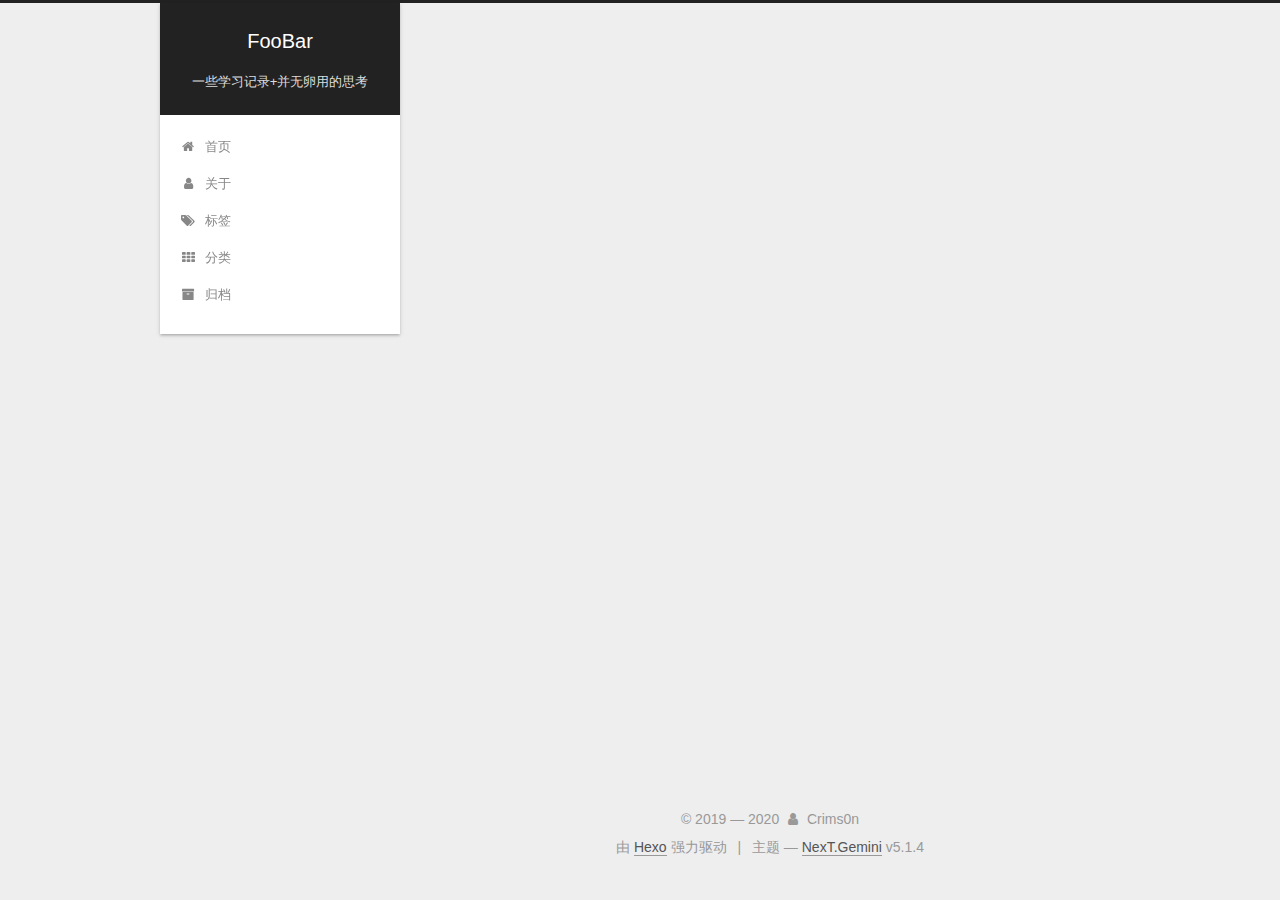
==== about/index.html @ abfc9b11 "Site updated: 2020-04-27 10:13:01" ====
<!DOCTYPE html>



  


<html class="theme-next gemini use-motion" lang="zh-Hans">
<head>
  <meta charset="UTF-8"/>
<meta http-equiv="X-UA-Compatible" content="IE=edge" />
<meta name="viewport" content="width=device-width, initial-scale=1, maximum-scale=1"/>
<meta name="theme-color" content="#222">









<meta http-equiv="Cache-Control" content="no-transform" />
<meta http-equiv="Cache-Control" content="no-siteapp" />
















  
  
  <link href="/lib/fancybox/source/jquery.fancybox.css?v=2.1.5" rel="stylesheet" type="text/css" />







<link href="/lib/font-awesome/css/font-awesome.min.css?v=4.6.2" rel="stylesheet" type="text/css" />

<link href="/css/main.css?v=5.1.4" rel="stylesheet" type="text/css" />


  <link rel="apple-touch-icon" sizes="180x180" href="/images/apple-touch-icon-next.png?v=5.1.4">


  <link rel="icon" type="image/png" sizes="32x32" href="/images/favicon-32x32-next.png?v=5.1.4">


  <link rel="icon" type="image/png" sizes="16x16" href="/images/favicon-16x16-next.png?v=5.1.4">


  <link rel="mask-icon" href="/images/logo.svg?v=5.1.4" color="#222">





  <meta name="keywords" content="Hexo, NexT" />










<meta name="description" content="间歇性因为鼻炎而冬眠的小菜鸡一只，仍然在默默的学习各种奇怪的姿势。 会发一些有关姿势的归档&#x2F;哲学的思考。">
<meta property="og:type" content="website">
<meta property="og:title" content="关于我">
<meta property="og:url" content="http://yoursite.com/about/index.html">
<meta property="og:site_name" content="FooBar">
<meta property="og:description" content="间歇性因为鼻炎而冬眠的小菜鸡一只，仍然在默默的学习各种奇怪的姿势。 会发一些有关姿势的归档&#x2F;哲学的思考。">
<meta property="article:published_time" content="2020-04-27T02:02:02.000Z">
<meta property="article:modified_time" content="2020-04-27T02:07:58.854Z">
<meta property="article:author" content="Crims0n">
<meta name="twitter:card" content="summary">



<script type="text/javascript" id="hexo.configurations">
  var NexT = window.NexT || {};
  var CONFIG = {
    root: '/',
    scheme: 'Gemini',
    version: '5.1.4',
    sidebar: {"position":"left","display":"post","offset":12,"b2t":false,"scrollpercent":false,"onmobile":false},
    fancybox: true,
    tabs: true,
    motion: {"enable":true,"async":false,"transition":{"post_block":"fadeIn","post_header":"slideDownIn","post_body":"slideDownIn","coll_header":"slideLeftIn","sidebar":"slideUpIn"}},
    duoshuo: {
      userId: '0',
      author: '博主'
    },
    algolia: {
      applicationID: '',
      apiKey: '',
      indexName: '',
      hits: {"per_page":10},
      labels: {"input_placeholder":"Search for Posts","hits_empty":"We didn't find any results for the search: ${query}","hits_stats":"${hits} results found in ${time} ms"}
    }
  };
</script>



  <link rel="canonical" href="http://yoursite.com/about/"/>





  <title>关于我 | FooBar</title>
  








<meta name="generator" content="Hexo 4.2.0"></head>

<body itemscope itemtype="http://schema.org/WebPage" lang="zh-Hans">

  
  
    
  

  <div class="container sidebar-position-left page-post-detail">
    <div class="headband"></div>

    <header id="header" class="header" itemscope itemtype="http://schema.org/WPHeader">
      <div class="header-inner"><div class="site-brand-wrapper">
  <div class="site-meta ">
    

    <div class="custom-logo-site-title">
      <a href="/"  class="brand" rel="start">
        <span class="logo-line-before"><i></i></span>
        <span class="site-title">FooBar</span>
        <span class="logo-line-after"><i></i></span>
      </a>
    </div>
      
        <p class="site-subtitle">一些学习记录+并无卵用的思考</p>
      
  </div>

  <div class="site-nav-toggle">
    <button>
      <span class="btn-bar"></span>
      <span class="btn-bar"></span>
      <span class="btn-bar"></span>
    </button>
  </div>
</div>

<nav class="site-nav">
  

  
    <ul id="menu" class="menu">
      
        
        <li class="menu-item menu-item-home">
          <a href="/%20" rel="section">
            
              <i class="menu-item-icon fa fa-fw fa-home"></i> <br />
            
            首页
          </a>
        </li>
      
        
        <li class="menu-item menu-item-about">
          <a href="/about/%20" rel="section">
            
              <i class="menu-item-icon fa fa-fw fa-user"></i> <br />
            
            关于
          </a>
        </li>
      
        
        <li class="menu-item menu-item-tags">
          <a href="/tags/%20" rel="section">
            
              <i class="menu-item-icon fa fa-fw fa-tags"></i> <br />
            
            标签
          </a>
        </li>
      
        
        <li class="menu-item menu-item-categories">
          <a href="/categories/%20" rel="section">
            
              <i class="menu-item-icon fa fa-fw fa-th"></i> <br />
            
            分类
          </a>
        </li>
      
        
        <li class="menu-item menu-item-archives">
          <a href="/archives/%20" rel="section">
            
              <i class="menu-item-icon fa fa-fw fa-archive"></i> <br />
            
            归档
          </a>
        </li>
      

      
    </ul>
  

  
</nav>



 </div>
    </header>

    <main id="main" class="main">
      <div class="main-inner">
        <div class="content-wrap">
          <div id="content" class="content">
            

  <div id="posts" class="posts-expand">
    
    
    
    <div class="post-block page">
      <header class="post-header">

	<h1 class="post-title" itemprop="name headline">关于我</h1>



</header>

      
      
      
      <div class="post-body">
        
        
          <p>间歇性因为鼻炎而冬眠的小菜鸡一只，仍然在默默的学习各种奇怪的姿势。</p>
<p>会发一些有关姿势的归档/哲学的思考。</p>

        
      </div>
      
      
      
    </div>
    
    
    
  </div>


          </div>
          


          

  



        </div>
        
          
  
  <div class="sidebar-toggle">
    <div class="sidebar-toggle-line-wrap">
      <span class="sidebar-toggle-line sidebar-toggle-line-first"></span>
      <span class="sidebar-toggle-line sidebar-toggle-line-middle"></span>
      <span class="sidebar-toggle-line sidebar-toggle-line-last"></span>
    </div>
  </div>

  <aside id="sidebar" class="sidebar">
    
    <div class="sidebar-inner">

      

      

      <section class="site-overview-wrap sidebar-panel sidebar-panel-active">
        <div class="site-overview">
          <div class="site-author motion-element" itemprop="author" itemscope itemtype="http://schema.org/Person">
            
              <p class="site-author-name" itemprop="name">Crims0n</p>
              <p class="site-description motion-element" itemprop="description">一个正在努力脱离高级趣味的菜鸡</p>
          </div>

          <nav class="site-state motion-element">

            
              <div class="site-state-item site-state-posts">
              
                <a href="/archives/%20%7C%7C%20archive">
              
                  <span class="site-state-item-count">2</span>
                  <span class="site-state-item-name">日志</span>
                </a>
              </div>
            

            

            

          </nav>

          

          
            <div class="links-of-author motion-element">
                
                  <span class="links-of-author-item">
                    <a href="https://github.com/King-Crims0n" target="_blank" title="GitHub">
                      
                        <i class="fa fa-fw fa-github"></i>GitHub</a>
                  </span>
                
            </div>
          

          
          

          
          
            <div class="links-of-blogroll motion-element links-of-blogroll-block">
              <div class="links-of-blogroll-title">
                <i class="fa  fa-fw fa-link"></i>
                亦师亦友
              </div>
              <ul class="links-of-blogroll-list">
                
                  <li class="links-of-blogroll-item">
                    <a href="http://evilxyz.xyz" title="finger" target="_blank">finger</a>
                  </li>
                
                  <li class="links-of-blogroll-item">
                    <a href="http://blog.codefat.cn" title="codefat" target="_blank">codefat</a>
                  </li>
                
                  <li class="links-of-blogroll-item">
                    <a href="http://pyqq.top" title="鸡哥" target="_blank">鸡哥</a>
                  </li>
                
                  <li class="links-of-blogroll-item">
                    <a href="https://wuhanuu.top" title="汉哥" target="_blank">汉哥</a>
                  </li>
                
                  <li class="links-of-blogroll-item">
                    <a href="https://liuzhendong.xyz" title="东哥" target="_blank">东哥</a>
                  </li>
                
              </ul>
            </div>
          

          

        </div>
      </section>

      

      

    </div>
  </aside>


        
      </div>
    </main>

    <footer id="footer" class="footer">
      <div class="footer-inner">
        <div class="copyright">&copy; 2019 &mdash; <span itemprop="copyrightYear">2020</span>
  <span class="with-love">
    <i class="fa fa-user"></i>
  </span>
  <span class="author" itemprop="copyrightHolder">Crims0n</span>

  
</div>


  <div class="powered-by">由 <a class="theme-link" target="_blank" href="https://hexo.io">Hexo</a> 强力驱动</div>



  <span class="post-meta-divider">|</span>



  <div class="theme-info">主题 &mdash; <a class="theme-link" target="_blank" href="https://github.com/iissnan/hexo-theme-next">NexT.Gemini</a> v5.1.4</div>




        







        
      </div>
    </footer>

    
      <div class="back-to-top">
        <i class="fa fa-arrow-up"></i>
        
      </div>
    

    

  </div>

  

<script type="text/javascript">
  if (Object.prototype.toString.call(window.Promise) !== '[object Function]') {
    window.Promise = null;
  }
</script>









  












  
  
    <script type="text/javascript" src="/lib/jquery/index.js?v=2.1.3"></script>
  

  
  
    <script type="text/javascript" src="/lib/fastclick/lib/fastclick.min.js?v=1.0.6"></script>
  

  
  
    <script type="text/javascript" src="/lib/jquery_lazyload/jquery.lazyload.js?v=1.9.7"></script>
  

  
  
    <script type="text/javascript" src="/lib/velocity/velocity.min.js?v=1.2.1"></script>
  

  
  
    <script type="text/javascript" src="/lib/velocity/velocity.ui.min.js?v=1.2.1"></script>
  

  
  
    <script type="text/javascript" src="/lib/fancybox/source/jquery.fancybox.pack.js?v=2.1.5"></script>
  


  


  <script type="text/javascript" src="/js/src/utils.js?v=5.1.4"></script>

  <script type="text/javascript" src="/js/src/motion.js?v=5.1.4"></script>



  
  


  <script type="text/javascript" src="/js/src/affix.js?v=5.1.4"></script>

  <script type="text/javascript" src="/js/src/schemes/pisces.js?v=5.1.4"></script>



  
  <script type="text/javascript" src="/js/src/scrollspy.js?v=5.1.4"></script>
<script type="text/javascript" src="/js/src/post-details.js?v=5.1.4"></script>



  


  <script type="text/javascript" src="/js/src/bootstrap.js?v=5.1.4"></script>



  


  




	





  





  












  





  

  

  

  
  

  

  

  

</body>
</html>
---- css/main.css ----
/* normalize.css v3.0.2 | MIT License | git.io/normalize */
html {
  font-family: sans-serif; /* 1 */
  -ms-text-size-adjust: 100%; /* 2 */
  -webkit-text-size-adjust: 100%; /* 2 */
}
body {
  margin: 0;
}
article,
aside,
details,
figcaption,
figure,
footer,
header,
hgroup,
main,
menu,
nav,
section,
summary {
  display: block;
}
audio,
canvas,
progress,
video {
  display: inline-block; /* 1 */
  vertical-align: baseline; /* 2 */
}
audio:not([controls]) {
  display: none;
  height: 0;
}
[hidden],
template {
  display: none;
}
a {
  background-color: transparent;
}
a:active,
a:hover {
  outline: 0;
}
abbr[title] {
  border-bottom: 1px dotted;
}
b,
strong {
  font-weight: bold;
}
dfn {
  font-style: italic;
}
h1 {
  font-size: 2em;
  margin: 0.67em 0;
}
mark {
  background: #ff0;
  color: #000;
}
small {
  font-size: 80%;
}
sub,
sup {
  font-size: 75%;
  line-height: 0;
  position: relative;
  vertical-align: baseline;
}
sup {
  top: -0.5em;
}
sub {
  bottom: -0.25em;
}
img {
  border: 0;
}
svg:not(:root) {
  overflow: hidden;
}
figure {
  margin: 1em 40px;
}
hr {
  -moz-box-sizing: content-box;
  box-sizing: content-box;
  height: 0;
}
pre {
  overflow: auto;
}
code,
kbd,
pre,
samp {
  font-family: monospace, monospace;
  font-size: 1em;
}
button,
input,
optgroup,
select,
textarea {
  color: inherit; /* 1 */
  font: inherit; /* 2 */
  margin: 0; /* 3 */
}
button {
  overflow: visible;
}
button,
select {
  text-transform: none;
}
button,
html input[type="button"],
input[type="reset"],
input[type="submit"] {
  -webkit-appearance: button; /* 2 */
  cursor: pointer; /* 3 */
}
button[disabled],
html input[disabled] {
  cursor: default;
}
button::-moz-focus-inner,
input::-moz-focus-inner {
  border: 0;
  padding: 0;
}
input {
  line-height: normal;
}
input[type="checkbox"],
input[type="radio"] {
  box-sizing: border-box; /* 1 */
  padding: 0; /* 2 */
}
input[type="number"]::-webkit-inner-spin-button,
input[type="number"]::-webkit-outer-spin-button {
  height: auto;
}
input[type="search"] {
  -webkit-appearance: textfield; /* 1 */
  -moz-box-sizing: content-box;
  -webkit-box-sizing: content-box; /* 2 */
  box-sizing: content-box;
}
input[type="search"]::-webkit-search-cancel-button,
input[type="search"]::-webkit-search-decoration {
  -webkit-appearance: none;
}
fieldset {
  border: 1px solid #c0c0c0;
  margin: 0 2px;
  padding: 0.35em 0.625em 0.75em;
}
legend {
  border: 0; /* 1 */
  padding: 0; /* 2 */
}
textarea {
  overflow: auto;
}
optgroup {
  font-weight: bold;
}
table {
  border-collapse: collapse;
  border-spacing: 0;
}
td,
th {
  padding: 0;
}
::selection {
  background: #262a30;
  color: #fff;
}
body {
  position: relative;
  font-family: 'Lato', "PingFang SC", "Microsoft YaHei", sans-serif;
  font-size: 14px;
  line-height: 2;
  color: #555;
  background: #eee;
}
@media (max-width: 767px) {
  body {
    padding-right: 0 !important;
  }
}
@media (min-width: 768px) and (max-width: 991px) {
  body {
    padding-right: 0 !important;
  }
}
@media (min-width: 1600px) {
  body {
    font-size: 16px;
  }
}
h1,
h2,
h3,
h4,
h5,
h6 {
  margin: 0;
  padding: 0;
  font-weight: bold;
  line-height: 1.5;
  font-family: 'Lato', "PingFang SC", "Microsoft YaHei", sans-serif;
}
h2,
h3,
h4,
h5,
h6 {
  margin: 20px 0 15px;
}
h1 {
  font-size: 22px;
}
@media (max-width: 767px) {
  h1 {
    font-size: 18px;
  }
}
h2 {
  font-size: 20px;
}
@media (max-width: 767px) {
  h2 {
    font-size: 16px;
  }
}
h3 {
  font-size: 18px;
}
@media (max-width: 767px) {
  h3 {
    font-size: 14px;
  }
}
h4 {
  font-size: 16px;
}
@media (max-width: 767px) {
  h4 {
    font-size: 12px;
  }
}
h5 {
  font-size: 14px;
}
@media (max-width: 767px) {
  h5 {
    font-size: 10px;
  }
}
h6 {
  font-size: 12px;
}
@media (max-width: 767px) {
  h6 {
    font-size: 8px;
  }
}
p {
  margin: 0 0 20px 0;
}
a {
  color: #555;
  text-decoration: none;
  outline: none;
  border-bottom: 1px solid #999;
  word-wrap: break-word;
}
a:hover {
  color: #222;
  border-bottom-color: #222;
}
blockquote {
  margin: 0;
  padding: 0;
}
img {
  display: block;
  margin: auto;
  max-width: 100%;
  height: auto;
}
hr {
  margin: 40px 0;
  height: 3px;
  border: none;
  background-color: #ddd;
  background-image: repeating-linear-gradient(-45deg, #fff, #fff 4px, transparent 4px, transparent 8px);
}
blockquote {
  padding: 0 15px;
  color: #666;
  border-left: 4px solid #ddd;
}
blockquote cite::before {
  content: "-";
  padding: 0 5px;
}
dt {
  font-weight: 700;
}
dd {
  margin: 0;
  padding: 0;
}
kbd {
  border: 1px solid #ccc;
  border-radius: 0.2em;
  box-shadow: 0.1em 0.1em 0.2em rgba(0,0,0,0.1);
  background-color: #f9f9f9;
  font-family: inherit;
  background-image: -webkit-linear-gradient(top, #eee, #fff, #eee);
  padding: 0.1em 0.3em;
  white-space: nowrap;
}
.text-left {
  text-align: left;
}
.text-center {
  text-align: center;
}
.text-right {
  text-align: right;
}
.text-justify {
  text-align: justify;
}
.text-nowrap {
  white-space: nowrap;
}
.text-lowercase {
  text-transform: lowercase;
}
.text-uppercase {
  text-transform: uppercase;
}
.text-capitalize {
  text-transform: capitalize;
}
.center-block {
  display: block;
  margin-left: auto;
  margin-right: auto;
}
.clearfix:before,
.clearfix:after {
  content: " ";
  display: table;
}
.clearfix:after {
  clear: both;
}
.pullquote {
  width: 45%;
}
.pullquote.left {
  float: left;
  margin-left: 5px;
  margin-right: 10px;
}
.pullquote.right {
  float: right;
  margin-left: 10px;
  margin-right: 5px;
}
.affix.affix.affix {
  position: fixed;
}
.translation {
  margin-top: -20px;
  font-size: 14px;
  color: #999;
}
.scrollbar-measure {
  width: 100px;
  height: 100px;
  overflow: scroll;
  position: absolute;
  top: -9999px;
}
.use-motion .motion-element {
  opacity: 0;
}
table {
  margin: 20px 0;
  width: 100%;
  border-collapse: collapse;
  border-spacing: 0;
  border: 1px solid #ddd;
  font-size: 14px;
  table-layout: fixed;
  word-wrap: break-all;
}
table>tbody>tr:nth-of-type(odd) {
  background-color: #f9f9f9;
}
table>tbody>tr:hover {
  background-color: #f5f5f5;
}
caption,
th,
td {
  padding: 8px;
  text-align: left;
  vertical-align: middle;
  font-weight: normal;
}
th,
td {
  border-bottom: 3px solid #ddd;
  border-right: 1px solid #eee;
}
th {
  padding-bottom: 10px;
  font-weight: 700;
}
td {
  border-bottom-width: 1px;
}
html,
body {
  height: 100%;
}
.container {
  position: relative;
  min-height: 100%;
}
.header-inner {
  margin: 0 auto;
  padding: 100px 0 70px;
  width: calc(100% - 252px);
}
@media (min-width: 1600px) {
  .container .header-inner {
    width: 900px;
  }
}
.main {
  padding-bottom: 150px;
}
.main-inner {
  margin: 0 auto;
  width: calc(100% - 252px);
}
@media (min-width: 1600px) {
  .container .main-inner {
    width: 900px;
  }
}
.footer {
  position: absolute;
  left: 0;
  bottom: 0;
  width: 100%;
  min-height: 50px;
}
.footer-inner {
  box-sizing: border-box;
  margin: 20px auto;
  width: calc(100% - 252px);
}
@media (min-width: 1600px) {
  .container .footer-inner {
    width: 900px;
  }
}
pre,
.highlight {
  overflow: auto;
  margin: 20px 0;
  padding: 0;
  font-size: 13px;
  color: #4d4d4c;
  background: #f7f7f7;
  line-height: 1.6;
}
pre,
code {
  font-family: consolas, Menlo, "PingFang SC", "Microsoft YaHei", monospace;
}
code {
  padding: 2px 4px;
  word-wrap: break-word;
  color: #555;
  background: #eee;
  border-radius: 3px;
  font-size: 13px;
}
pre {
  padding: 10px;
}
pre code {
  padding: 0;
  color: #4d4d4c;
  background: none;
  text-shadow: none;
}
.highlight {
  border-radius: 1px;
}
.highlight pre {
  border: none;
  margin: 0;
  padding: 10px 0;
}
.highlight table {
  margin: 0;
  width: auto;
  border: none;
}
.highlight td {
  border: none;
  padding: 0;
}
.highlight figcaption {
  font-size: 1em;
  color: #4d4d4c;
  line-height: 1em;
  margin-bottom: 1em;
}
.highlight figcaption:before,
.highlight figcaption:after {
  content: " ";
  display: table;
}
.highlight figcaption:after {
  clear: both;
}
.highlight figcaption a {
  float: right;
  color: #4d4d4c;
}
.highlight figcaption a:hover {
  border-bottom-color: #4d4d4c;
}
.highlight .gutter pre {
  padding-left: 10px;
  padding-right: 10px;
  color: #869194;
  text-align: right;
  background-color: #eff2f3;
}
.highlight .code pre {
  width: 100%;
  padding-left: 10px;
  padding-right: 10px;
  background-color: #f7f7f7;
}
.highlight .line {
  height: 20px;
}
.gutter {
  -webkit-user-select: none;
  -moz-user-select: none;
  -ms-user-select: none;
  user-select: none;
}
.gist table {
  width: auto;
}
.gist table td {
  border: none;
}
pre .deletion {
  background: #fdd;
}
pre .addition {
  background: #dfd;
}
pre .meta {
  color: #8959a8;
}
pre .comment {
  color: #8e908c;
}
pre .variable,
pre .attribute,
pre .tag,
pre .regexp,
pre .ruby .constant,
pre .xml .tag .title,
pre .xml .pi,
pre .xml .doctype,
pre .html .doctype,
pre .css .id,
pre .css .class,
pre .css .pseudo {
  color: #c82829;
}
pre .number,
pre .preprocessor,
pre .built_in,
pre .literal,
pre .params,
pre .constant,
pre .command {
  color: #f5871f;
}
pre .ruby .class .title,
pre .css .rules .attribute,
pre .string,
pre .value,
pre .inheritance,
pre .header,
pre .ruby .symbol,
pre .xml .cdata,
pre .special,
pre .number,
pre .formula {
  color: #718c00;
}
pre .title,
pre .css .hexcolor {
  color: #3e999f;
}
pre .function,
pre .python .decorator,
pre .python .title,
pre .ruby .function .title,
pre .ruby .title .keyword,
pre .perl .sub,
pre .javascript .title,
pre .coffeescript .title {
  color: #4271ae;
}
pre .keyword,
pre .javascript .function {
  color: #8959a8;
}
.full-image.full-image.full-image.full-image {
  border: none;
  max-width: 100%;
  width: auto;
  margin: 20px auto 25px;
}
@media (min-width: 992px) {
  .full-image.full-image.full-image.full-image {
    max-width: none;
    width: 118%;
    margin: 0 -9%;
  }
}
.blockquote-center,
.page-home .post-type-quote blockquote,
.page-post-detail .post-type-quote blockquote {
  position: relative;
  margin: 40px 0;
  padding: 0;
  border-left: none;
  text-align: center;
}
.blockquote-center::before,
.page-home .post-type-quote blockquote::before,
.page-post-detail .post-type-quote blockquote::before,
.blockquote-center::after,
.page-home .post-type-quote blockquote::after,
.page-post-detail .post-type-quote blockquote::after {
  position: absolute;
  content: ' ';
  display: block;
  width: 100%;
  height: 24px;
  opacity: 0.2;
  background-repeat: no-repeat;
  background-position: 0 -6px;
  background-size: 22px 22px;
}
.blockquote-center::before,
.page-home .post-type-quote blockquote::before,
.page-post-detail .post-type-quote blockquote::before {
  top: -20px;
  background-image: url("../images/quote-l.svg");
  border-top: 1px solid #ccc;
}
.blockquote-center::after,
.page-home .post-type-quote blockquote::after,
.page-post-detail .post-type-quote blockquote::after {
  bottom: -20px;
  background-image: url("../images/quote-r.svg");
  border-bottom: 1px solid #ccc;
  background-position: 100% 8px;
}
.blockquote-center p,
.page-home .post-type-quote blockquote p,
.page-post-detail .post-type-quote blockquote p,
.blockquote-center div,
.page-home .post-type-quote blockquote div,
.page-post-detail .post-type-quote blockquote div {
  text-align: center;
}
.post .post-body .group-picture img {
  box-sizing: border-box;
  padding: 0 3px;
  border: none;
}
.post .group-picture-row {
  overflow: hidden;
  margin-top: 6px;
}
.post .group-picture-row:first-child {
  margin-top: 0;
}
.post .group-picture-column {
  float: left;
}
.page-post-detail .post-body .group-picture-column {
  float: none;
  margin-top: 10px;
  width: auto !important;
}
.page-post-detail .post-body .group-picture-column img {
  margin: 0 auto;
}
.page-archive .group-picture-container {
  overflow: hidden;
}
.page-archive .group-picture-row {
  float: left;
}
.page-archive .group-picture-row:first-child {
  margin-top: 6px;
}
.page-archive .group-picture-column {
  max-width: 150px;
  max-height: 150px;
}
.post-body .note {
  position: relative;
  padding: 15px;
  margin-bottom: 20px;
  border: 1px solid #eee;
  border-left-width: 5px;
  border-radius: 3px;
}
.post-body .note h2,
.post-body .note h3,
.post-body .note h4,
.post-body .note h5,
.post-body .note h6 {
  margin-top: 0;
  margin-bottom: 0;
  border-bottom: initial;
  padding-top: 0 !important;
}
.post-body .note p:first-child,
.post-body .note ul:first-child,
.post-body .note ol:first-child,
.post-body .note table:first-child,
.post-body .note pre:first-child,
.post-body .note blockquote:first-child {
  margin-top: 0;
}
.post-body .note p:last-child,
.post-body .note ul:last-child,
.post-body .note ol:last-child,
.post-body .note table:last-child,
.post-body .note pre:last-child,
.post-body .note blockquote:last-child {
  margin-bottom: 0;
}
.post-body .note.default {
  border-left-color: #777;
}
.post-body .note.default h2,
.post-body .note.default h3,
.post-body .note.default h4,
.post-body .note.default h5,
.post-body .note.default h6 {
  color: #777;
}
.post-body .note.primary {
  border-left-color: #6f42c1;
}
.post-body .note.primary h2,
.post-body .note.primary h3,
.post-body .note.primary h4,
.post-body .note.primary h5,
.post-body .note.primary h6 {
  color: #6f42c1;
}
.post-body .note.info {
  border-left-color: #428bca;
}
.post-body .note.info h2,
.post-body .note.info h3,
.post-body .note.info h4,
.post-body .note.info h5,
.post-body .note.info h6 {
  color: #428bca;
}
.post-body .note.success {
  border-left-color: #5cb85c;
}
.post-body .note.success h2,
.post-body .note.success h3,
.post-body .note.success h4,
.post-body .note.success h5,
.post-body .note.success h6 {
  color: #5cb85c;
}
.post-body .note.warning {
  border-left-color: #f0ad4e;
}
.post-body .note.warning h2,
.post-body .note.warning h3,
.post-body .note.warning h4,
.post-body .note.warning h5,
.post-body .note.warning h6 {
  color: #f0ad4e;
}
.post-body .note.danger {
  border-left-color: #d9534f;
}
.post-body .note.danger h2,
.post-body .note.danger h3,
.post-body .note.danger h4,
.post-body .note.danger h5,
.post-body .note.danger h6 {
  color: #d9534f;
}
.post-body .label {
  display: inline;
  padding: 0 2px;
  white-space: nowrap;
}
.post-body .label.default {
  background-color: #f0f0f0;
}
.post-body .label.primary {
  background-color: #efe6f7;
}
.post-body .label.info {
  background-color: #e5f2f8;
}
.post-body .label.success {
  background-color: #e7f4e9;
}
.post-body .label.warning {
  background-color: #fcf6e1;
}
.post-body .label.danger {
  background-color: #fae8eb;
}
.post-body .tabs {
  position: relative;
  display: block;
  margin-bottom: 20px;
  padding-top: 10px;
}
.post-body .tabs ul.nav-tabs {
  margin: 0;
  padding: 0;
  display: flex;
  margin-bottom: -1px;
}
@media (max-width: 413px) {
  .post-body .tabs ul.nav-tabs {
    display: block;
    margin-bottom: 5px;
  }
}
.post-body .tabs ul.nav-tabs li.tab {
  list-style-type: none !important;
  margin: 0 0.25em 0 0;
  border-top: 3px solid transparent;
  border-left: 1px solid transparent;
  border-right: 1px solid transparent;
}
@media (max-width: 413px) {
  .post-body .tabs ul.nav-tabs li.tab {
    margin: initial;
    border-top: 1px solid transparent;
    border-left: 3px solid transparent;
    border-right: 1px solid transparent;
    border-bottom: 1px solid transparent;
  }
}
.post-body .tabs ul.nav-tabs li.tab a {
  outline: 0;
  border-bottom: initial;
  display: block;
  line-height: 1.8em;
  padding: 0.25em 0.75em;
  transition-duration: 0.2s;
  transition-timing-function: ease-out;
  transition-delay: 0s;
}
.post-body .tabs ul.nav-tabs li.tab a i {
  width: 1.285714285714286em;
}
.post-body .tabs ul.nav-tabs li.tab.active {
  border-top: 3px solid #fc6423;
  border-left: 1px solid #ddd;
  border-right: 1px solid #ddd;
  background-color: #fff;
}
@media (max-width: 413px) {
  .post-body .tabs ul.nav-tabs li.tab.active {
    border-top: 1px solid #ddd;
    border-left: 3px solid #fc6423;
    border-right: 1px solid #ddd;
    border-bottom: 1px solid #ddd;
  }
}
.post-body .tabs ul.nav-tabs li.tab.active a {
  cursor: default;
  color: #555;
}
.post-body .tabs .tab-content {
  background-color: #fff;
}
.post-body .tabs .tab-content .tab-pane {
  border: 1px solid #ddd;
  padding: 20px 20px 0 20px;
}
.post-body .tabs .tab-content .tab-pane:not(.active) {
  display: none !important;
}
.post-body .tabs .tab-content .tab-pane.active {
  display: block !important;
}
.btn {
  display: inline-block;
  padding: 0 20px;
  font-size: 14px;
  color: #555;
  background: #fff;
  border: 2px solid #555;
  text-decoration: none;
  border-radius: 2px;
  transition-property: background-color;
  transition-duration: 0.2s;
  transition-timing-function: ease-in-out;
  transition-delay: 0s;
  line-height: 2;
}
.btn:hover {
  border-color: #222;
  color: #fff;
  background: #222;
}
.btn +.btn {
  margin: 0 0 8px 8px;
}
.btn .fa-fw {
  width: 1.285714285714286em;
  text-align: left;
}
.btn-bar {
  display: block;
  width: 22px;
  height: 2px;
  background: #555;
  border-radius: 1px;
}
.btn-bar+.btn-bar {
  margin-top: 4px;
}
.pagination {
  margin: 120px 0 40px;
  text-align: center;
  border-top: 1px solid #eee;
}
.page-number-basic,
.pagination .prev,
.pagination .next,
.pagination .page-number,
.pagination .space {
  display: inline-block;
  position: relative;
  top: -1px;
  margin: 0 10px;
  padding: 0 11px;
}
@media (max-width: 767px) {
  .page-number-basic,
  .pagination .prev,
  .pagination .next,
  .pagination .page-number,
  .pagination .space {
    margin: 0 5px;
  }
}
.pagination .prev,
.pagination .next,
.pagination .page-number {
  border-bottom: 0;
  border-top: 1px solid #eee;
  transition-property: border-color;
  transition-duration: 0.2s;
  transition-timing-function: ease-in-out;
  transition-delay: 0s;
}
.pagination .prev:hover,
.pagination .next:hover,
.pagination .page-number:hover {
  border-top-color: #222;
}
.pagination .space {
  padding: 0;
  margin: 0;
}
.pagination .prev {
  margin-left: 0;
}
.pagination .next {
  margin-right: 0;
}
.pagination .page-number.current {
  color: #fff;
  background: #ccc;
  border-top-color: #ccc;
}
@media (max-width: 767px) {
  .pagination {
    border-top: none;
  }
  .pagination .prev,
  .pagination .next,
  .pagination .page-number {
    margin-bottom: 10px;
    border-top: 0;
    border-bottom: 1px solid #eee;
    padding: 0 10px;
  }
  .pagination .prev:hover,
  .pagination .next:hover,
  .pagination .page-number:hover {
    border-bottom-color: #222;
  }
}
.comments {
  margin: 60px 20px 0;
}
.tag-cloud {
  text-align: center;
}
.tag-cloud a {
  display: inline-block;
  margin: 10px;
}
.back-to-top {
  box-sizing: border-box;
  position: fixed;
  bottom: -100px;
  right: 30px;
  z-index: 1050;
  padding: 0 6px;
  width: 24px;
  background: #222;
  font-size: 12px;
  opacity: 0.6;
  color: #fff;
  cursor: pointer;
  text-align: center;
  -webkit-transform: translateZ(0);
  transition-property: bottom;
  transition-duration: 0.2s;
  transition-timing-function: ease-in-out;
  transition-delay: 0s;
}
@media (min-width: 768px) and (max-width: 991px) {
  .back-to-top {
    display: none !important;
  }
}
@media (max-width: 767px) {
  .back-to-top {
    display: none !important;
  }
}
.back-to-top.back-to-top-on {
  bottom: 30px;
}
.header {
  background: transparent;
}
.header-inner {
  position: relative;
}
.headband {
  height: 3px;
  background: #222;
}
.site-meta {
  margin: 0;
  text-align: center;
}
@media (max-width: 767px) {
  .site-meta {
    text-align: center;
  }
}
.brand {
  position: relative;
  display: inline-block;
  padding: 0 40px;
  color: #fff;
  background: #222;
  border-bottom: none;
}
.brand:hover {
  color: #fff;
}
.logo {
  display: inline-block;
  margin-right: 5px;
  line-height: 36px;
  vertical-align: top;
}
.site-title {
  display: inline-block;
  vertical-align: top;
  line-height: 36px;
  font-size: 20px;
  font-weight: normal;
  font-family: 'Lato', "PingFang SC", "Microsoft YaHei", sans-serif;
}
.site-subtitle {
  margin-top: 10px;
  font-size: 13px;
  color: #ddd;
}
.use-motion .brand {
  opacity: 0;
}
.use-motion .logo,
.use-motion .site-title,
.use-motion .site-subtitle {
  opacity: 0;
  position: relative;
  top: -10px;
}
.site-nav-toggle {
  display: none;
  position: absolute;
  top: 10px;
  left: 10px;
}
@media (max-width: 767px) {
  .site-nav-toggle {
    display: block;
  }
}
.site-nav-toggle button {
  margin-top: 2px;
  padding: 9px 10px;
  background: transparent;
  border: none;
}
@media (max-width: 767px) {
  .site-nav {
    display: none;
    margin: 0 -10px;
    padding: 0 10px;
    clear: both;
    border-top: 1px solid #ddd;
  }
}
@media (min-width: 768px) and (max-width: 991px) {
  .site-nav {
    display: block !important;
  }
}
@media (min-width: 992px) {
  .site-nav {
    display: block !important;
  }
}
.menu {
  margin-top: 20px;
  padding-left: 0;
  text-align: center;
}
.menu .menu-item {
  display: inline-block;
  margin: 0 10px;
  list-style: none;
}
@media screen and (max-width: 767px) {
  .menu .menu-item {
    margin-top: 10px;
  }
}
.menu .menu-item a {
  display: block;
  font-size: 13px;
  line-height: inherit;
  border-bottom: 1px solid transparent;
  transition-property: border-color;
  transition-duration: 0.2s;
  transition-timing-function: ease-in-out;
  transition-delay: 0s;
}
.menu .menu-item a:hover,
.menu-item-active a {
  border-bottom-color: #222;
}
.menu .menu-item .fa {
  margin-right: 5px;
}
.use-motion .menu-item {
  opacity: 0;
}
.post-body {
  font-family: 'Lato', "PingFang SC", "Microsoft YaHei", sans-serif;
}
@media (max-width: 767px) {
  .post-body {
    word-break: break-word;
  }
}
.post-body .fancybox img {
  display: block !important;
  margin: 0 auto;
  cursor: pointer;
  cursor: zoom-in;
  cursor: -webkit-zoom-in;
}
.post-body .image-caption,
.post-body .figure .caption {
  margin: -20px auto 15px;
  text-align: center;
  font-size: 14px;
  color: #999;
  font-weight: bold;
  line-height: 1;
}
.post-sticky-flag {
  display: inline-block;
  font-size: 16px;
  -ms-transform: rotate(30deg);
  -webkit-transform: rotate(30deg);
  -moz-transform: rotate(30deg);
  -ms-transform: rotate(30deg);
  -o-transform: rotate(30deg);
  transform: rotate(30deg);
}
.use-motion .post-block,
.use-motion .pagination,
.use-motion .comments {
  opacity: 0;
}
.use-motion .post-header {
  opacity: 0;
}
.use-motion .post-body {
  opacity: 0;
}
.use-motion .collection-title {
  opacity: 0;
}
.posts-expand {
  padding-top: 40px;
}
@media (max-width: 767px) {
  .posts-expand {
    margin: 0 20px;
  }
  .post-body pre .gutter pre {
    padding-right: 10px;
  }
  .post-body .highlight {
    margin-left: 0px;
    margin-right: 0px;
    padding: 0;
  }
  .post-body .highlight .gutter pre {
    padding-right: 10px;
  }
}
@media (min-width: 992px) {
  .posts-expand .post-body {
    text-align: justify;
  }
}
.posts-expand .post-body h2,
.posts-expand .post-body h3,
.posts-expand .post-body h4,
.posts-expand .post-body h5,
.posts-expand .post-body h6 {
  padding-top: 10px;
}
.posts-expand .post-body h2 .header-anchor,
.posts-expand .post-body h3 .header-anchor,
.posts-expand .post-body h4 .header-anchor,
.posts-expand .post-body h5 .header-anchor,
.posts-expand .post-body h6 .header-anchor {
  float: right;
  margin-left: 10px;
  color: #ccc;
  border-bottom-style: none;
  visibility: hidden;
}
.posts-expand .post-body h2 .header-anchor:hover,
.posts-expand .post-body h3 .header-anchor:hover,
.posts-expand .post-body h4 .header-anchor:hover,
.posts-expand .post-body h5 .header-anchor:hover,
.posts-expand .post-body h6 .header-anchor:hover {
  color: inherit;
}
.posts-expand .post-body h2:hover .header-anchor,
.posts-expand .post-body h3:hover .header-anchor,
.posts-expand .post-body h4:hover .header-anchor,
.posts-expand .post-body h5:hover .header-anchor,
.posts-expand .post-body h6:hover .header-anchor {
  visibility: visible;
}
.posts-expand .post-body ul li {
  list-style: circle;
}
.posts-expand .post-body img {
  box-sizing: border-box;
  margin: auto;
  padding: 3px;
  border: 1px solid #ddd;
}
.posts-expand .post-body .fancybox img {
  margin: 0 auto 25px;
}
@media (max-width: 767px) {
  .posts-collapse {
    margin: 0 20px;
  }
  .posts-collapse .post-title,
  .posts-collapse .post-meta {
    display: block;
    width: auto;
    text-align: left;
  }
}
.posts-collapse {
  position: relative;
  z-index: 1010;
  margin-left: 55px;
}
.posts-collapse::after {
  content: " ";
  position: absolute;
  top: 20px;
  left: 0;
  margin-left: -2px;
  width: 4px;
  height: 100%;
  background: #f5f5f5;
  z-index: -1;
}
@media (max-width: 767px) {
  .posts-collapse {
    margin: 0 20px;
  }
}
.posts-collapse .collection-title {
  position: relative;
  margin: 60px 0;
}
.posts-collapse .collection-title h1,
.posts-collapse .collection-title h2 {
  margin-left: 20px;
}
.posts-collapse .collection-title small {
  color: #bbb;
  margin-left: 5px;
}
.posts-collapse .collection-title::before {
  content: " ";
  position: absolute;
  left: 0;
  top: 50%;
  margin-left: -4px;
  margin-top: -4px;
  width: 8px;
  height: 8px;
  background: #bbb;
  border-radius: 50%;
}
.posts-collapse .post {
  margin: 30px 0;
}
.posts-collapse .post-header {
  position: relative;
  transition-duration: 0.2s;
  transition-timing-function: ease-in-out;
  transition-delay: 0s;
  transition-property: border;
  border-bottom: 1px dashed #ccc;
}
.posts-collapse .post-header::before {
  content: " ";
  position: absolute;
  left: 0;
  top: 12px;
  width: 6px;
  height: 6px;
  margin-left: -4px;
  background: #bbb;
  border-radius: 50%;
  border: 1px solid #fff;
  transition-duration: 0.2s;
  transition-timing-function: ease-in-out;
  transition-delay: 0s;
  transition-property: background;
}
.posts-collapse .post-header:hover {
  border-bottom-color: #666;
}
.posts-collapse .post-header:hover::before {
  background: #222;
}
.posts-collapse .post-meta {
  position: absolute;
  font-size: 12px;
  left: 20px;
  top: 5px;
}
.posts-collapse .post-comments-count {
  display: none;
}
.posts-collapse .post-title {
  margin-left: 60px;
  font-size: 16px;
  font-weight: normal;
  line-height: inherit;
}
.posts-collapse .post-title::after {
  margin-left: 3px;
  opacity: 0.6;
}
.posts-collapse .post-title a {
  color: #666;
  border-bottom: none;
}
.page-home .post-type-quote .post-header,
.page-post-detail .post-type-quote .post-header,
.page-home .post-type-quote .post-tags,
.page-post-detail .post-type-quote .post-tags {
  display: none;
}
.posts-expand .post-title {
  text-align: center;
  word-break: break-word;
  font-weight: 400;
}
.posts-expand .post-title-link {
  display: inline-block;
  position: relative;
  color: #555;
  border-bottom: none;
  line-height: 1.2;
  vertical-align: top;
}
.posts-expand .post-title-link::before {
  content: "";
  position: absolute;
  width: 100%;
  height: 2px;
  bottom: 0;
  left: 0;
  background-color: #000;
  visibility: hidden;
  -webkit-transform: scaleX(0);
  -moz-transform: scaleX(0);
  -ms-transform: scaleX(0);
  -o-transform: scaleX(0);
  transform: scaleX(0);
  transition-duration: 0.2s;
  transition-timing-function: ease-in-out;
  transition-delay: 0s;
}
.posts-expand .post-title-link:hover::before {
  visibility: visible;
  -webkit-transform: scaleX(1);
  -moz-transform: scaleX(1);
  -ms-transform: scaleX(1);
  -o-transform: scaleX(1);
  transform: scaleX(1);
}
.posts-expand .post-title-link .fa {
  font-size: 16px;
}
.posts-expand .post-meta {
  margin: 3px 0 60px 0;
  color: #999;
  font-family: 'Lato', "PingFang SC", "Microsoft YaHei", sans-serif;
  font-size: 12px;
  text-align: center;
}
.posts-expand .post-meta .post-category-list {
  display: inline-block;
  margin: 0;
  padding: 3px;
}
.posts-expand .post-meta .post-category-list-link {
  color: #999;
}
.posts-expand .post-meta .post-description {
  font-size: 14px;
  margin-top: 2px;
}
.post-meta-divider {
  margin: 0 0.5em;
}
.post-meta-item-icon {
  margin-right: 3px;
}
@media (min-width: 768px) and (max-width: 991px) {
  .post-meta-item-icon {
    display: inline-block;
  }
}
@media (max-width: 767px) {
  .post-meta-item-icon {
    display: inline-block;
  }
}
@media (min-width: 768px) and (max-width: 991px) {
  .post-meta-item-text {
    display: none;
  }
}
@media (max-width: 767px) {
  .post-meta-item-text {
    display: none;
  }
}
@media (max-width: 767px) {
  .posts-expand .post-comments-count {
    display: none;
  }
}
.post-button {
  margin-top: 40px;
}
.posts-expand .post-tags {
  margin-top: 40px;
  text-align: center;
}
.posts-expand .post-tags a {
  display: inline-block;
  margin-right: 10px;
  font-size: 13px;
}
.post-nav {
  display: table;
  margin-top: 15px;
  width: 100%;
  border-top: 1px solid #eee;
}
.post-nav-divider {
  display: table-cell;
  width: 10%;
}
.post-nav-item {
  display: table-cell;
  padding: 10px 0 0 0;
  width: 45%;
  vertical-align: top;
}
.post-nav-item a {
  position: relative;
  display: block;
  line-height: 25px;
  font-size: 14px;
  color: #555;
  border-bottom: none;
}
.post-nav-item a:hover {
  color: #222;
  border-bottom: none;
}
.post-nav-item a:active {
  top: 2px;
}
.post-nav-item .fa {
  position: absolute;
  top: 8px;
  left: 0;
  font-size: 12px;
}
.post-nav-next a {
  padding-left: 15px;
}
.post-nav-prev {
  text-align: right;
}
.post-nav-prev a {
  padding-right: 15px;
}
.post-nav-prev .fa {
  right: 0;
  left: auto;
}
.posts-expand .post-eof {
  display: block;
  margin: 80px auto 60px;
  width: 8%;
  height: 1px;
  background: #ccc;
  text-align: center;
}
.post:last-child .post-eof.post-eof.post-eof {
  display: none;
}
.post-gallery {
  display: table;
  table-layout: fixed;
  width: 100%;
  border-collapse: separate;
}
.post-gallery-row {
  display: table-row;
}
.post-gallery .post-gallery-img {
  display: table-cell;
  text-align: center;
  vertical-align: middle;
  border: none;
}
.post-gallery .post-gallery-img img {
  max-width: 100%;
  max-height: 100%;
  border: none;
}
.fancybox-close,
.fancybox-close:hover {
  border: none;
}
.rtl.post-body p,
.rtl.post-body a,
.rtl.post-body h1,
.rtl.post-body h2,
.rtl.post-body h3,
.rtl.post-body h4,
.rtl.post-body h5,
.rtl.post-body h6,
.rtl.post-body li,
.rtl.post-body ul,
.rtl.post-body ol {
  direction: rtl;
  font-family: UKIJ Ekran;
}
.rtl.post-title {
  font-family: UKIJ Ekran;
}
.sidebar {
  position: fixed;
  right: 0;
  top: 0;
  bottom: 0;
  width: 0;
  z-index: 1040;
  box-shadow: inset 0 2px 6px #000;
  background: #222;
  -webkit-transform: translateZ(0);
}
.sidebar a {
  color: #999;
  border-bottom-color: #555;
}
.sidebar a:hover {
  color: #eee;
}
@media (min-width: 768px) and (max-width: 991px) {
  .sidebar {
    display: none !important;
  }
}
@media (max-width: 767px) {
  .sidebar {
    display: none !important;
  }
}
.sidebar-inner {
  position: relative;
  padding: 20px 10px;
  color: #999;
  text-align: center;
}
.site-overview-wrap {
  overflow: hidden;
}
.site-overview {
  overflow-y: auto;
  overflow-x: hidden;
}
.sidebar-toggle {
  position: fixed;
  right: 30px;
  bottom: 45px;
  width: 14px;
  height: 14px;
  padding: 5px;
  background: #222;
  line-height: 0;
  z-index: 1050;
  cursor: pointer;
  -webkit-transform: translateZ(0);
}
@media (min-width: 768px) and (max-width: 991px) {
  .sidebar-toggle {
    display: none !important;
  }
}
@media (max-width: 767px) {
  .sidebar-toggle {
    display: none !important;
  }
}
.sidebar-toggle-line {
  position: relative;
  display: inline-block;
  vertical-align: top;
  height: 2px;
  width: 100%;
  background: #fff;
  margin-top: 3px;
}
.sidebar-toggle-line:first-child {
  margin-top: 0;
}
.site-author-image {
  display: block;
  margin: 0 auto;
  padding: 2px;
  max-width: 120px;
  height: auto;
  border: 1px solid #eee;
}
.site-author-name {
  margin: 0;
  text-align: center;
  color: #222;
  font-weight: 600;
}
.site-description {
  margin-top: 0;
  text-align: center;
  font-size: 13px;
  color: #999;
}
.site-state {
  overflow: hidden;
  line-height: 1.4;
  white-space: nowrap;
  text-align: center;
}
.site-state-item {
  display: inline-block;
  padding: 0 15px;
  border-left: 1px solid #eee;
}
.site-state-item:first-child {
  border-left: none;
}
.site-state-item a {
  border-bottom: none;
}
.site-state-item-count {
  display: block;
  text-align: center;
  color: inherit;
  font-weight: 600;
  font-size: 16px;
}
.site-state-item-name {
  font-size: 13px;
  color: #999;
}
.feed-link {
  margin-top: 20px;
}
.feed-link a {
  display: inline-block;
  padding: 0 15px;
  color: #fc6423;
  border: 1px solid #fc6423;
  border-radius: 4px;
}
.feed-link a i {
  color: #fc6423;
  font-size: 14px;
}
.feed-link a:hover {
  color: #fff;
  background: #fc6423;
}
.feed-link a:hover i {
  color: #fff;
}
.links-of-author {
  margin-top: 20px;
}
.links-of-author a {
  display: inline-block;
  vertical-align: middle;
  margin-right: 10px;
  margin-bottom: 10px;
  border-bottom-color: #555;
  font-size: 13px;
}
.links-of-author a:before {
  display: inline-block;
  vertical-align: middle;
  margin-right: 3px;
  content: " ";
  width: 4px;
  height: 4px;
  border-radius: 50%;
  background: #25abff;
}
.links-of-blogroll {
  font-size: 13px;
}
.links-of-blogroll-title {
  margin-top: 20px;
  font-size: 14px;
  font-weight: 600;
}
.links-of-blogroll-list {
  margin: 0;
  padding: 0;
  list-style: none;
}
.links-of-blogroll-item {
  padding: 2px 10px;
}
.links-of-blogroll-item a {
  max-width: 280px;
  box-sizing: border-box;
  display: inline-block;
  overflow: hidden;
  white-space: nowrap;
  text-overflow: ellipsis;
}
.sidebar-nav {
  margin: 0 0 20px;
  padding-left: 0;
}
.sidebar-nav li {
  display: inline-block;
  cursor: pointer;
  border-bottom: 1px solid transparent;
  font-size: 14px;
  color: #555;
}
.sidebar-nav li:hover {
  color: #fc6423;
}
.page-post-detail .sidebar-nav-toc {
  padding: 0 5px;
}
.page-post-detail .sidebar-nav-overview {
  margin-left: 10px;
}
.sidebar-nav .sidebar-nav-active {
  color: #fc6423;
  border-bottom-color: #fc6423;
}
.sidebar-nav .sidebar-nav-active:hover {
  color: #fc6423;
}
.sidebar-panel {
  display: none;
}
.sidebar-panel-active {
  display: block;
}
.post-toc-empty {
  font-size: 14px;
  color: #666;
}
.post-toc-wrap {
  overflow: hidden;
}
.post-toc {
  overflow: auto;
}
.post-toc ol {
  margin: 0;
  padding: 0 2px 5px 10px;
  text-align: left;
  list-style: none;
  font-size: 14px;
}
.post-toc ol > ol {
  padding-left: 0;
}
.post-toc ol a {
  transition-duration: 0.2s;
  transition-timing-function: ease-in-out;
  transition-delay: 0s;
  transition-property: all;
  color: #666;
  border-bottom-color: #ccc;
}
.post-toc ol a:hover {
  color: #000;
  border-bottom-color: #000;
}
.post-toc .nav-item {
  overflow: hidden;
  text-overflow: ellipsis;
  text-align: justify;
  white-space: nowrap;
  line-height: 1.8;
}
.post-toc .nav .nav-child {
  display: none;
}
.post-toc .nav .active > .nav-child {
  display: block;
}
.post-toc .nav .active-current > .nav-child {
  display: block;
}
.post-toc .nav .active-current > .nav-child > .nav-item {
  display: block;
}
.post-toc .nav .active > a {
  color: #fc6423;
  border-bottom-color: #fc6423;
}
.post-toc .nav .active-current > a {
  color: #fc6423;
}
.post-toc .nav .active-current > a:hover {
  color: #fc6423;
}
.footer {
  font-size: 14px;
  color: #999;
}
.footer img {
  border: none;
}
.footer-inner {
  text-align: center;
}
.with-love {
  display: inline-block;
  margin: 0 5px;
}
.powered-by,
.theme-info {
  display: inline-block;
}
.cc-license {
  margin-top: 10px;
  text-align: center;
}
.cc-license .cc-opacity {
  opacity: 0.7;
  border-bottom: none;
}
.cc-license .cc-opacity:hover {
  opacity: 0.9;
}
.cc-license img {
  display: inline-block;
}
.theme-next #ds-thread #ds-reset {
  color: #555;
}
.theme-next #ds-thread #ds-reset .ds-replybox {
  margin-bottom: 30px;
}
.theme-next #ds-thread #ds-reset .ds-replybox .ds-avatar,
.theme-next #ds-reset .ds-avatar img {
  box-shadow: none;
}
.theme-next #ds-thread #ds-reset .ds-textarea-wrapper {
  border-color: #c7d4e1;
  background: none;
  border-top-right-radius: 3px;
  border-top-left-radius: 3px;
}
.theme-next #ds-thread #ds-reset .ds-textarea-wrapper textarea {
  height: 60px;
}
.theme-next #ds-reset .ds-rounded-top {
  border-radius: 0;
}
.theme-next #ds-thread #ds-reset .ds-post-toolbar {
  box-sizing: border-box;
  border: 1px solid #c7d4e1;
  background: #f6f8fa;
}
.theme-next #ds-thread #ds-reset .ds-post-options {
  height: 40px;
  border: none;
  background: none;
}
.theme-next #ds-thread #ds-reset .ds-toolbar-buttons {
  top: 11px;
}
.theme-next #ds-thread #ds-reset .ds-sync {
  top: 5px;
}
.theme-next #ds-thread #ds-reset .ds-post-button {
  top: 4px;
  right: 5px;
  width: 90px;
  height: 30px;
  border: 1px solid #c5ced7;
  border-radius: 3px;
  background-image: linear-gradient(#fbfbfc, #f5f7f9);
  color: #60676d;
}
.theme-next #ds-thread #ds-reset .ds-post-button:hover {
  background-position: 0 -30px;
  color: #60676d;
}
.theme-next #ds-thread #ds-reset .ds-comments-info {
  padding: 10px 0;
}
.theme-next #ds-thread #ds-reset .ds-sort {
  display: none;
}
.theme-next #ds-thread #ds-reset li.ds-tab a.ds-current {
  border: none;
  background: #f6f8fa;
  color: #60676d;
}
.theme-next #ds-thread #ds-reset li.ds-tab a.ds-current:hover {
  background-color: #e9f0f7;
  color: #60676d;
}
.theme-next #ds-thread #ds-reset li.ds-tab a {
  border-radius: 2px;
  padding: 5px;
}
.theme-next #ds-thread #ds-reset .ds-login-buttons p {
  color: #999;
  line-height: 36px;
}
.theme-next #ds-thread #ds-reset .ds-login-buttons .ds-service-list li {
  height: 28px;
}
.theme-next #ds-thread #ds-reset .ds-service-list a {
  background: none;
  padding: 5px;
  border: 1px solid;
  border-radius: 3px;
  text-align: center;
}
.theme-next #ds-thread #ds-reset .ds-service-list a:hover {
  color: #fff;
  background: #666;
}
.theme-next #ds-thread #ds-reset .ds-service-list .ds-weibo {
  color: #fc9b00;
  border-color: #fc9b00;
}
.theme-next #ds-thread #ds-reset .ds-service-list .ds-weibo:hover {
  background: #fc9b00;
}
.theme-next #ds-thread #ds-reset .ds-service-list .ds-qq {
  color: #60a3ec;
  border-color: #60a3ec;
}
.theme-next #ds-thread #ds-reset .ds-service-list .ds-qq:hover {
  background: #60a3ec;
}
.theme-next #ds-thread #ds-reset .ds-service-list .ds-renren {
  color: #2e7ac4;
  border-color: #2e7ac4;
}
.theme-next #ds-thread #ds-reset .ds-service-list .ds-renren:hover {
  background: #2e7ac4;
}
.theme-next #ds-thread #ds-reset .ds-service-list .ds-douban {
  color: #37994c;
  border-color: #37994c;
}
.theme-next #ds-thread #ds-reset .ds-service-list .ds-douban:hover {
  background: #37994c;
}
.theme-next #ds-thread #ds-reset .ds-service-list .ds-kaixin {
  color: #fef20d;
  border-color: #fef20d;
}
.theme-next #ds-thread #ds-reset .ds-service-list .ds-kaixin:hover {
  background: #fef20d;
}
.theme-next #ds-thread #ds-reset .ds-service-list .ds-netease {
  color: #f00;
  border-color: #f00;
}
.theme-next #ds-thread #ds-reset .ds-service-list .ds-netease:hover {
  background: #f00;
}
.theme-next #ds-thread #ds-reset .ds-service-list .ds-sohu {
  color: #ffcb05;
  border-color: #ffcb05;
}
.theme-next #ds-thread #ds-reset .ds-service-list .ds-sohu:hover {
  background: #ffcb05;
}
.theme-next #ds-thread #ds-reset .ds-service-list .ds-baidu {
  color: #2831e0;
  border-color: #2831e0;
}
.theme-next #ds-thread #ds-reset .ds-service-list .ds-baidu:hover {
  background: #2831e0;
}
.theme-next #ds-thread #ds-reset .ds-service-list .ds-google {
  color: #166bec;
  border-color: #166bec;
}
.theme-next #ds-thread #ds-reset .ds-service-list .ds-google:hover {
  background: #166bec;
}
.theme-next #ds-thread #ds-reset .ds-service-list .ds-weixin {
  color: #00ce0d;
  border-color: #00ce0d;
}
.theme-next #ds-thread #ds-reset .ds-service-list .ds-weixin:hover {
  background: #00ce0d;
}
.theme-next #ds-thread #ds-reset .ds-service-list .ds-more-services {
  border: none;
}
.theme-next #ds-thread #ds-reset .ds-service-list .ds-more-services:hover {
  background: none;
}
.theme-next #ds-reset .duoshuo-ua-admin {
  display: inline-block;
  color: #f00;
}
.theme-next #ds-reset .duoshuo-ua-platform,
.theme-next #ds-reset .duoshuo-ua-browser {
  color: #ccc;
}
.theme-next #ds-reset .duoshuo-ua-platform .fa,
.theme-next #ds-reset .duoshuo-ua-browser .fa {
  display: inline-block;
  margin-right: 3px;
}
.theme-next #ds-reset .duoshuo-ua-separator {
  display: inline-block;
  margin-left: 5px;
}
.theme-next .this_ua {
  background-color: #ccc !important;
  border-radius: 4px;
  padding: 0 5px !important;
  margin: 1px 1px !important;
  border: 1px solid #bbb !important;
  color: #fff;
  display: inline-block !important;
}
.theme-next .this_ua.admin {
  background-color: #d9534f !important;
  border-color: #d9534f !important;
}
.theme-next .this_ua.platform.iOS,
.theme-next .this_ua.platform.Mac,
.theme-next .this_ua.platform.Windows {
  background-color: #39b3d7 !important;
  border-color: #46b8da !important;
}
.theme-next .this_ua.platform.Linux {
  background-color: #3a3a3a !important;
  border-color: #1f1f1f !important;
}
.theme-next .this_ua.platform.Android {
  background-color: #00c47d !important;
  border-color: #01b171 !important;
}
.theme-next .this_ua.browser.Mobile,
.theme-next .this_ua.browser.Chrome {
  background-color: #5cb85c !important;
  border-color: #4cae4c !important;
}
.theme-next .this_ua.browser.Firefox {
  background-color: #f0ad4e !important;
  border-color: #eea236 !important;
}
.theme-next .this_ua.browser.Maxthon,
.theme-next .this_ua.browser.IE {
  background-color: #428bca !important;
  border-color: #357ebd !important;
}
.theme-next .this_ua.browser.baidu,
.theme-next .this_ua.browser.UCBrowser,
.theme-next .this_ua.browser.Opera {
  background-color: #d9534f !important;
  border-color: #d43f3a !important;
}
.theme-next .this_ua.browser.Android,
.theme-next .this_ua.browser.QQBrowser {
  background-color: #78ace9 !important;
  border-color: #4cae4c !important;
}
.post-spread {
  margin-top: 20px;
  text-align: center;
}
.jiathis_style {
  display: inline-block;
}
.jiathis_style a {
  border: none;
}
.fa {
  font-family: FontAwesome !important;
}
.post-spread {
  margin-top: 20px;
  text-align: center;
}
.bdshare-slide-button-box a {
  border: none;
}
.bdsharebuttonbox {
  display: inline-block;
}
.bdsharebuttonbox a {
  border: none;
}
.local-search-pop-overlay {
  position: fixed;
  width: 100%;
  height: 100%;
  top: 0;
  left: 0;
  z-index: 2080;
  background-color: rgba(0,0,0,0.3);
}
.local-search-popup {
  display: none;
  position: fixed;
  top: 10%;
  left: 50%;
  margin-left: -350px;
  width: 700px;
  height: 80%;
  padding: 0;
  background: #fff;
  color: #333;
  z-index: 9999;
  border-radius: 5px;
}
@media (max-width: 767px) {
  .local-search-popup {
    padding: 0;
    top: 0;
    left: 0;
    margin: 0;
    width: 100%;
    height: 100%;
    border-radius: 0;
  }
}
.local-search-popup ul.search-result-list {
  padding: 0;
  margin: 0 5px;
}
.local-search-popup p.search-result {
  border-bottom: 1px dashed #ccc;
  padding: 5px 0;
}
.local-search-popup a.search-result-title {
  font-weight: bold;
  font-size: 16px;
}
.local-search-popup .search-keyword {
  border-bottom: 1px dashed #f00;
  font-weight: bold;
  color: #f00;
}
.local-search-popup .local-search-header {
  padding: 5px;
  height: 36px;
  background: #f5f5f5;
  border-top-left-radius: 5px;
  border-top-right-radius: 5px;
}
.local-search-popup #local-search-result {
  overflow: auto;
  position: relative;
  padding: 5px 25px;
  height: calc(100% - 55px);
}
.local-search-popup .local-search-input-wrapper {
  display: inline-block;
  width: calc(100% - 90px);
  height: 36px;
  line-height: 36px;
  padding: 0 5px;
}
.local-search-popup .local-search-input-wrapper input {
  padding: 8px 0;
  height: 20px;
  display: block;
  width: 100%;
  outline: none;
  border: none;
  background: transparent;
  vertical-align: middle;
}
.local-search-popup .search-icon,
.local-search-popup .popup-btn-close {
  display: inline-block;
  font-size: 18px;
  color: #999;
  height: 36px;
  width: 18px;
  padding-left: 10px;
  padding-right: 10px;
}
.local-search-popup .search-icon {
  float: left;
}
.local-search-popup .popup-btn-close {
  border-left: 1px solid #eee;
  float: right;
  cursor: pointer;
}
.local-search-popup #no-result {
  position: absolute;
  left: 50%;
  top: 50%;
  -webkit-transform: translate(-50%, -50%);
  -webkit-transform: translate(-50%, -50%);
  -moz-transform: translate(-50%, -50%);
  -ms-transform: translate(-50%, -50%);
  -o-transform: translate(-50%, -50%);
  transform: translate(-50%, -50%);
  color: #ccc;
}
.site-uv,
.site-pv,
.page-pv {
  display: inline-block;
}
.site-uv .busuanzi-value,
.site-pv .busuanzi-value,
.page-pv .busuanzi-value {
  margin: 0 5px;
}
.site-uv {
  margin-right: 10px;
}
.site-uv::after {
  content: "|";
  padding-left: 10px;
}
.page-archive .archive-page-counter {
  position: relative;
  top: 3px;
  left: 20px;
}
@media (max-width: 767px) {
  .page-archive .archive-page-counter {
    top: 5px;
  }
}
.page-archive .posts-collapse .archive-move-on {
  position: absolute;
  top: 11px;
  left: 0;
  margin-left: -6px;
  width: 10px;
  height: 10px;
  opacity: 0.5;
  background: #555;
  border: 1px solid #fff;
  border-radius: 50%;
}
.category-all-page .category-all-title {
  text-align: center;
}
.category-all-page .category-all {
  margin-top: 20px;
}
.category-all-page .category-list {
  margin: 0;
  padding: 0;
  list-style: none;
}
.category-all-page .category-list-item {
  margin: 5px 10px;
}
.category-all-page .category-list-count {
  color: #bbb;
}
.category-all-page .category-list-count:before {
  display: inline;
  content: " (";
}
.category-all-page .category-list-count:after {
  display: inline;
  content: ") ";
}
.category-all-page .category-list-child {
  padding-left: 10px;
}
#schedule ul#event-list {
  padding-left: 30px;
}
#schedule ul#event-list hr {
  margin: 20px 0 45px 0 !important;
  background: #222;
}
#schedule ul#event-list hr:after {
  display: inline-block;
  content: 'NOW';
  background: #222;
  color: #fff;
  font-weight: bold;
  text-align: right;
  padding: 0 5px;
}
#schedule ul#event-list li.event {
  margin: 20px 0px;
  background: #f9f9f9;
  padding-left: 10px;
  min-height: 40px;
}
#schedule ul#event-list li.event h2.event-summary {
  margin: 0;
  padding-bottom: 3px;
}
#schedule ul#event-list li.event h2.event-summary:before {
  display: inline-block;
  font-family: FontAwesome;
  font-size: 8px;
  content: '\f111';
  vertical-align: middle;
  margin-right: 25px;
  color: #bbb;
}
#schedule ul#event-list li.event span.event-relative-time {
  display: inline-block;
  font-size: 12px;
  font-weight: 400;
  padding-left: 12px;
  color: #bbb;
}
#schedule ul#event-list li.event span.event-details {
  display: block;
  color: #bbb;
  margin-left: 56px;
  padding-top: 3px;
  padding-bottom: 6px;
  text-indent: -24px;
  line-height: 18px;
}
#schedule ul#event-list li.event span.event-details:before {
  text-indent: 0;
  display: inline-block;
  width: 14px;
  font-family: FontAwesome;
  text-align: center;
  margin-right: 9px;
  color: #bbb;
}
#schedule ul#event-list li.event span.event-details.event-location:before {
  content: '\f041';
}
#schedule ul#event-list li.event span.event-details.event-duration:before {
  content: '\f017';
}
#schedule ul#event-list li.event-past {
  background: #fcfcfc;
}
#schedule ul#event-list li.event-past > * {
  opacity: 0.6;
}
#schedule ul#event-list li.event-past h2.event-summary {
  color: #bbb;
}
#schedule ul#event-list li.event-past h2.event-summary:before {
  color: #dfdfdf;
}
#schedule ul#event-list li.event-now {
  background: #222;
  color: #fff;
  padding: 15px 0 15px 10px;
}
#schedule ul#event-list li.event-now h2.event-summary:before {
  -webkit-transform: scale(1.2);
  -moz-transform: scale(1.2);
  -ms-transform: scale(1.2);
  -o-transform: scale(1.2);
  transform: scale(1.2);
  color: #fff;
  animation: dot-flash 1s alternate infinite ease-in-out;
}
#schedule ul#event-list li.event-now * {
  color: #fff !important;
}
@-moz-keyframes dot-flash {
  from {
    opacity: 1;
    -webkit-transform: scale(1.1);
    -moz-transform: scale(1.1);
    -ms-transform: scale(1.1);
    -o-transform: scale(1.1);
    transform: scale(1.1);
  }
  to {
    opacity: 0;
    -webkit-transform: scale(1);
    -moz-transform: scale(1);
    -ms-transform: scale(1);
    -o-transform: scale(1);
    transform: scale(1);
  }
}
@-webkit-keyframes dot-flash {
  from {
    opacity: 1;
    -webkit-transform: scale(1.1);
    -moz-transform: scale(1.1);
    -ms-transform: scale(1.1);
    -o-transform: scale(1.1);
    transform: scale(1.1);
  }
  to {
    opacity: 0;
    -webkit-transform: scale(1);
    -moz-transform: scale(1);
    -ms-transform: scale(1);
    -o-transform: scale(1);
    transform: scale(1);
  }
}
@-o-keyframes dot-flash {
  from {
    opacity: 1;
    -webkit-transform: scale(1.1);
    -moz-transform: scale(1.1);
    -ms-transform: scale(1.1);
    -o-transform: scale(1.1);
    transform: scale(1.1);
  }
  to {
    opacity: 0;
    -webkit-transform: scale(1);
    -moz-transform: scale(1);
    -ms-transform: scale(1);
    -o-transform: scale(1);
    transform: scale(1);
  }
}
@keyframes dot-flash {
  from {
    opacity: 1;
    -webkit-transform: scale(1.1);
    -moz-transform: scale(1.1);
    -ms-transform: scale(1.1);
    -o-transform: scale(1.1);
    transform: scale(1.1);
  }
  to {
    opacity: 0;
    -webkit-transform: scale(1);
    -moz-transform: scale(1);
    -ms-transform: scale(1);
    -o-transform: scale(1);
    transform: scale(1);
  }
}
.page-post-detail .sidebar-toggle-line {
  background: #fc6423;
}
.page-post-detail .comments {
  overflow: hidden;
}
.header {
  position: relative;
  margin: 0 auto;
  width: 75%;
}
@media (min-width: 768px) and (max-width: 991px) {
  .header {
    width: auto;
  }
}
@media (max-width: 767px) {
  .header {
    width: auto;
  }
}
.header-inner {
  position: absolute;
  top: 0;
  overflow: hidden;
  padding: 0;
  width: 240px;
  background: #fff;
  box-shadow: 0 2px 2px 0 rgba(0,0,0,0.12), 0 3px 1px -2px rgba(0,0,0,0.06), 0 1px 5px 0 rgba(0,0,0,0.12);
  border-radius: initial;
}
@media (min-width: 1600px) {
  .container .header-inner {
    width: 240px;
  }
}
@media (min-width: 768px) and (max-width: 991px) {
  .header-inner {
    position: relative;
    width: auto;
    border-radius: initial;
  }
}
@media (max-width: 767px) {
  .header-inner {
    position: relative;
    width: auto;
    border-radius: initial;
  }
}
.main:before,
.main:after {
  content: " ";
  display: table;
}
.main:after {
  clear: both;
}
@media (min-width: 768px) and (max-width: 991px) {
  .main {
    padding-bottom: 100px;
  }
}
@media (max-width: 767px) {
  .main {
    padding-bottom: 100px;
  }
}
.container .main-inner {
  width: 75%;
}
@media (min-width: 768px) and (max-width: 991px) {
  .container .main-inner {
    width: auto;
  }
}
@media (max-width: 767px) {
  .container .main-inner {
    width: auto;
  }
}
.content-wrap {
  float: right;
  box-sizing: border-box;
  padding: 40px;
  width: calc(100% - 252px);
  background: #fff;
  min-height: 700px;
  box-shadow: 0 2px 2px 0 rgba(0,0,0,0.12), 0 3px 1px -2px rgba(0,0,0,0.06), 0 1px 5px 0 rgba(0,0,0,0.12);
  border-radius: initial;
}
@media (min-width: 768px) and (max-width: 991px) {
  .content-wrap {
    width: 100%;
    padding: 20px;
    border-radius: initial;
  }
}
@media (max-width: 767px) {
  .content-wrap {
    width: 100%;
    padding: 20px;
    min-height: auto;
    border-radius: initial;
  }
}
.sidebar {
  position: static;
  float: left;
  margin-top: 300px;
  width: 240px;
  background: #eee;
  box-shadow: none;
}
@media (min-width: 768px) and (max-width: 991px) {
  .sidebar {
    display: none;
  }
}
@media (max-width: 767px) {
  .sidebar {
    display: none;
  }
}
.sidebar-toggle {
  display: none;
}
.footer-inner {
  width: 75%;
  padding-left: 260px;
}
@media (min-width: 768px) and (max-width: 991px) {
  .footer-inner {
    width: auto;
    padding-left: 0 !important;
    padding-right: 0 !important;
  }
}
@media (max-width: 767px) {
  .footer-inner {
    width: auto;
    padding-left: 0 !important;
    padding-right: 0 !important;
  }
}
.sidebar-position-right .header-inner {
  right: 0;
}
.sidebar-position-right .content-wrap {
  float: left;
}
.sidebar-position-right .sidebar {
  float: right;
}
.sidebar-position-right .footer-inner {
  padding-left: 0;
  padding-right: 260px;
}
.site-brand-wrapper {
  position: relative;
}
.site-meta {
  padding: 20px 0;
  color: #fff;
  background: #222;
}
@media (min-width: 768px) and (max-width: 991px) {
  .site-meta {
    box-shadow: 0 0 16px rgba(0,0,0,0.5);
  }
}
@media (max-width: 767px) {
  .site-meta {
    box-shadow: 0 0 16px rgba(0,0,0,0.5);
  }
}
.brand {
  padding: 0;
  background: none;
}
.brand:hover {
  color: #fff;
}
.site-subtitle {
  margin: 10px 10px 0;
  font-weight: initial;
}
.site-search form {
  display: none;
}
.site-nav {
  border-top: none;
}
@media (min-width: 768px) and (max-width: 991px) {
  .site-nav {
    display: none !important;
  }
}
@media (min-width: 768px) and (max-width: 991px) {
  .site-nav-on {
    display: block !important;
  }
}
.menu .menu-item {
  display: block;
  margin: 0;
}
.menu .menu-item a {
  position: relative;
  box-sizing: border-box;
  padding: 5px 20px;
  text-align: left;
  line-height: inherit;
  transition-property: background-color;
  transition-duration: 0.2s;
  transition-timing-function: ease-in-out;
  transition-delay: 0s;
}
.menu .menu-item a:hover,
.menu-item-active a {
  background: #f9f9f9;
  border-bottom-color: #fff;
}
.menu .menu-item br {
  display: none;
}
.menu-item-active a:after {
  content: " ";
  position: absolute;
  top: 50%;
  margin-top: -3px;
  right: 15px;
  width: 6px;
  height: 6px;
  border-radius: 50%;
  background-color: #bbb;
}
.btn-bar {
  background-color: #fff;
}
.site-nav-toggle {
  left: 20px;
  top: 50%;
  -webkit-transform: translateY(-50%);
  -webkit-transform: translateY(-50%);
  -moz-transform: translateY(-50%);
  -ms-transform: translateY(-50%);
  -o-transform: translateY(-50%);
  transform: translateY(-50%);
}
@media (min-width: 768px) and (max-width: 991px) {
  .site-nav-toggle {
    display: block;
  }
}
.use-motion .sidebar .motion-element {
  opacity: 1;
}
.sidebar {
  margin-left: -100%;
  right: auto;
  bottom: auto;
  -webkit-transform: none;
}
.sidebar-inner {
  box-sizing: border-box;
  width: 240px;
  color: #555;
  background: #fff;
  box-shadow: 0 2px 2px 0 rgba(0,0,0,0.12), 0 3px 1px -2px rgba(0,0,0,0.06), 0 1px 5px 0 rgba(0,0,0,0.12), 0 -1px 0.5px 0 rgba(0,0,0,0.09);
  border-radius: initial;
  opacity: 0;
}
.sidebar-inner.affix {
  position: fixed;
  top: 12px;
}
.sidebar-inner.affix-bottom {
  position: absolute;
}
.site-overview {
  text-align: left;
}
.site-author:before,
.site-author:after {
  content: " ";
  display: table;
}
.site-author:after {
  clear: both;
}
.sidebar a {
  color: #555;
}
.sidebar a:hover {
  color: #222;
}
.site-state-item {
  padding: 0 10px;
}
.links-of-author-item a:before {
  display: none;
}
.links-of-author-item a {
  border-bottom: none;
  text-decoration: underline;
}
.feed-link {
  border-top: 1px dotted #ccc;
  border-bottom: 1px dotted #ccc;
  text-align: center;
}
.feed-link a {
  display: block;
  color: #fc6423;
  border: none;
}
.feed-link a:hover {
  background: none;
  color: #e34603;
}
.feed-link a:hover i {
  color: #e34603;
}
.links-of-author {
  display: flex;
  flex-wrap: wrap;
  justify-content: center;
}
.links-of-author-item {
  margin: 5px 0 0;
  width: 50%;
}
.links-of-author-item a {
  max-width: 216px;
  box-sizing: border-box;
  display: inline-block;
  margin-right: 0;
  margin-bottom: 0;
  padding: 0 5px;
  overflow: hidden;
  white-space: nowrap;
  text-overflow: ellipsis;
}
.links-of-author-item a {
  display: block;
  text-decoration: none;
}
.links-of-author-item a:hover {
  border-radius: 4px;
  background: #eee;
}
.links-of-author-item .fa {
  margin-right: 2px;
  font-size: 16px;
}
.links-of-author-item .fa-globe {
  font-size: 15px;
}
.links-of-blogroll {
  text-align: center;
  margin-top: 20px;
  padding: 3px 0 0;
  border-top: 1px dotted #ccc;
}
.links-of-blogroll-title {
  margin-top: 0;
}
.links-of-blogroll-item {
  padding: 0;
}
.links-of-blogroll-inline:before,
.links-of-blogroll-inline:after {
  content: " ";
  display: table;
}
.links-of-blogroll-inline:after {
  clear: both;
}
.links-of-blogroll-inline .links-of-blogroll-item {
  margin: 5px 0 0;
  width: 50%;
  display: inline-block;
  width: unset;
}
.links-of-blogroll-inline .links-of-blogroll-item a {
  max-width: 216px;
  box-sizing: border-box;
  display: inline-block;
  margin-right: 0;
  margin-bottom: 0;
  padding: 0 5px;
  overflow: hidden;
  white-space: nowrap;
  text-overflow: ellipsis;
}
.content-wrap {
  padding: initial;
  background: initial;
  box-shadow: initial;
  border-radius: initial;
}
.post-block {
  padding: 40px;
  background: #fff;
  box-shadow: 0 2px 2px 0 rgba(0,0,0,0.12), 0 3px 1px -2px rgba(0,0,0,0.06), 0 1px 5px 0 rgba(0,0,0,0.12);
  border-radius: initial;
}
#posts > article + article .post-block {
  margin-top: 12px;
  box-shadow: 0 2px 2px 0 rgba(0,0,0,0.12), 0 3px 1px -2px rgba(0,0,0,0.06), 0 1px 5px 0 rgba(0,0,0,0.12), 0 -1px 0.5px 0 rgba(0,0,0,0.09);
  border-radius: initial;
}
.comments {
  padding: 40px;
  margin: initial;
  margin-top: 12px;
  background: #fff;
  box-shadow: 0 2px 2px 0 rgba(0,0,0,0.12), 0 3px 1px -2px rgba(0,0,0,0.06), 0 1px 5px 0 rgba(0,0,0,0.12), 0 -1px 0.5px 0 rgba(0,0,0,0.09);
  border-radius: initial;
}
.posts-expand {
  padding-top: initial;
}
.post-nav-divider {
  width: 4%;
}
.post-nav-item {
  width: 48%;
}
.post-eof,
.post-spread {
  display: none !important;
}
.pagination {
  margin: 12px 0 0;
  border-top: initial;
  background: #fff;
  box-shadow: 0 2px 2px 0 rgba(0,0,0,0.12), 0 3px 1px -2px rgba(0,0,0,0.06), 0 1px 5px 0 rgba(0,0,0,0.12), 0 -1px 0.5px 0 rgba(0,0,0,0.09);
  border-radius: initial;
  padding: 10px 0 10px;
}
.pagination .prev,
.pagination .next,
.pagination .page-number {
  margin-bottom: initial;
  top: initial;
}
.main {
  padding-bottom: initial;
}
.footer {
  bottom: auto;
}
.post-header h1,
.post-header h2 {
  margin: initial;
}
.posts-expand .post-title-link {
  line-height: inherit;
}
.posts-expand .post-title {
  font-size: 1.7em;
}
.post-body h1 {
  font-size: 1.6em;
  border-bottom: 1px solid #eee;
}
.post-body h2 {
  font-size: 1.45em;
  border-bottom: 1px solid #eee;
}
.post-body h3 {
  font-size: 1.3em;
  border-bottom: 1px dotted #eee;
}
.post-body h4 {
  font-size: 1.2em;
}
.post-body h5 {
  font-size: 1.07em;
}
.post-body h6 {
  font-size: 1.03em;
}
@media (min-width: 768px) and (max-width: 991px) {
  .content-wrap {
    padding: 10px;
  }
  .posts-expand {
    margin: initial;
  }
  .posts-expand .post-button {
    margin-top: 20px;
  }
  .post-block {
    padding: 20px;
    box-shadow: 0 2px 2px 0 rgba(0,0,0,0.12), 0 3px 1px -2px rgba(0,0,0,0.06), 0 1px 5px 0 rgba(0,0,0,0.12), 0 -1px 0.5px 0 rgba(0,0,0,0.09);
    border-radius: initial;
  }
  #posts > article + article .post-block {
    margin-top: 10px;
  }
  .comments {
    margin-top: 10px;
    padding: 10px 20px;
  }
  .pagination {
    margin: 10px 0 0;
  }
}
@media (max-width: 767px) {
  .content-wrap {
    padding: 8px;
  }
  .posts-expand {
    margin: initial;
  }
  .posts-expand .post-button {
    margin-top: 12px;
  }
  .posts-expand img {
    padding: initial !important;
  }
  .post-block {
    padding: 12px;
    min-height: auto;
    box-shadow: 0 2px 2px 0 rgba(0,0,0,0.12), 0 3px 1px -2px rgba(0,0,0,0.06), 0 1px 5px 0 rgba(0,0,0,0.12), 0 -1px 0.5px 0 rgba(0,0,0,0.09);
    border-radius: initial;
  }
  #posts > article + article .post-block {
    margin-top: 8px;
  }
  .comments {
    margin-top: 8px;
    padding: 0 12px;
  }
  .pagination {
    margin: 8px 0 0;
  }
}
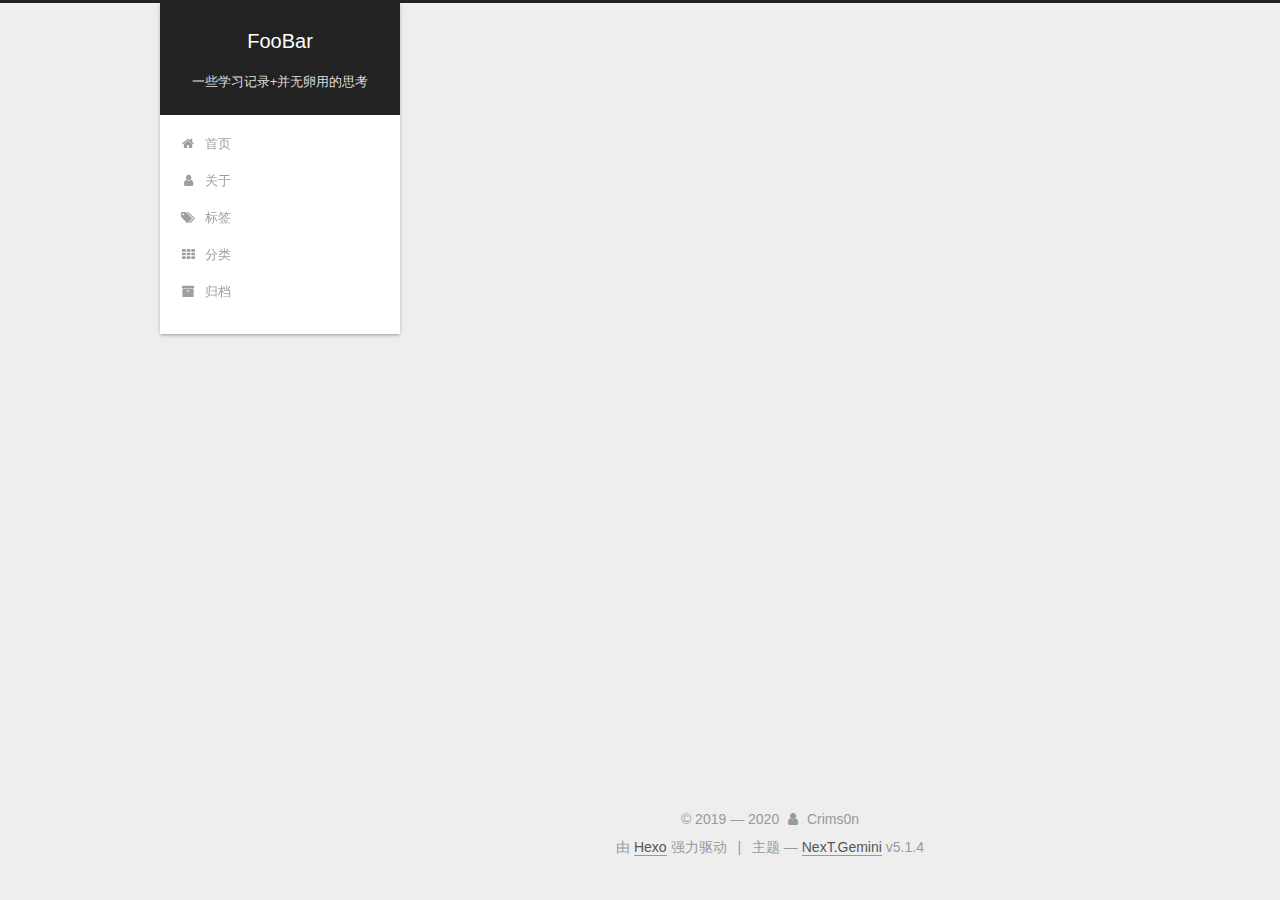
==== commit 1fa4dfb8: "Site updated: 2020-04-27 10:21:02" ====
--- a/about/index.html
+++ b/about/index.html
@@ -180,7 +180,7 @@
       
         
         <li class="menu-item menu-item-home">
-          <a href="/%20" rel="section">
+          <a href="/" rel="section">
             
               <i class="menu-item-icon fa fa-fw fa-home"></i> <br />
             
@@ -190,7 +190,7 @@
       
         
         <li class="menu-item menu-item-about">
-          <a href="/about/%20" rel="section">
+          <a href="/about/" rel="section">
             
               <i class="menu-item-icon fa fa-fw fa-user"></i> <br />
             
@@ -200,7 +200,7 @@
       
         
         <li class="menu-item menu-item-tags">
-          <a href="/tags/%20" rel="section">
+          <a href="/tags/" rel="section">
             
               <i class="menu-item-icon fa fa-fw fa-tags"></i> <br />
             
@@ -210,7 +210,7 @@
       
         
         <li class="menu-item menu-item-categories">
-          <a href="/categories/%20" rel="section">
+          <a href="/categories/" rel="section">
             
               <i class="menu-item-icon fa fa-fw fa-th"></i> <br />
             
@@ -220,7 +220,7 @@
       
         
         <li class="menu-item menu-item-archives">
-          <a href="/archives/%20" rel="section">
+          <a href="/archives/" rel="section">
             
               <i class="menu-item-icon fa fa-fw fa-archive"></i> <br />
             
@@ -324,7 +324,7 @@
             
               <div class="site-state-item site-state-posts">
               
-                <a href="/archives/%20%7C%7C%20archive">
+                <a href="/archives/%7C%7C%20archive">
               
                   <span class="site-state-item-count">2</span>
                   <span class="site-state-item-name">日志</span>
--- a/css/main.css
+++ b/css/main.css
@@ -1823,7 +1823,7 @@
   width: 4px;
   height: 4px;
   border-radius: 50%;
-  background: #25abff;
+  background: #8fffe9;
 }
 .links-of-blogroll {
   font-size: 13px;
